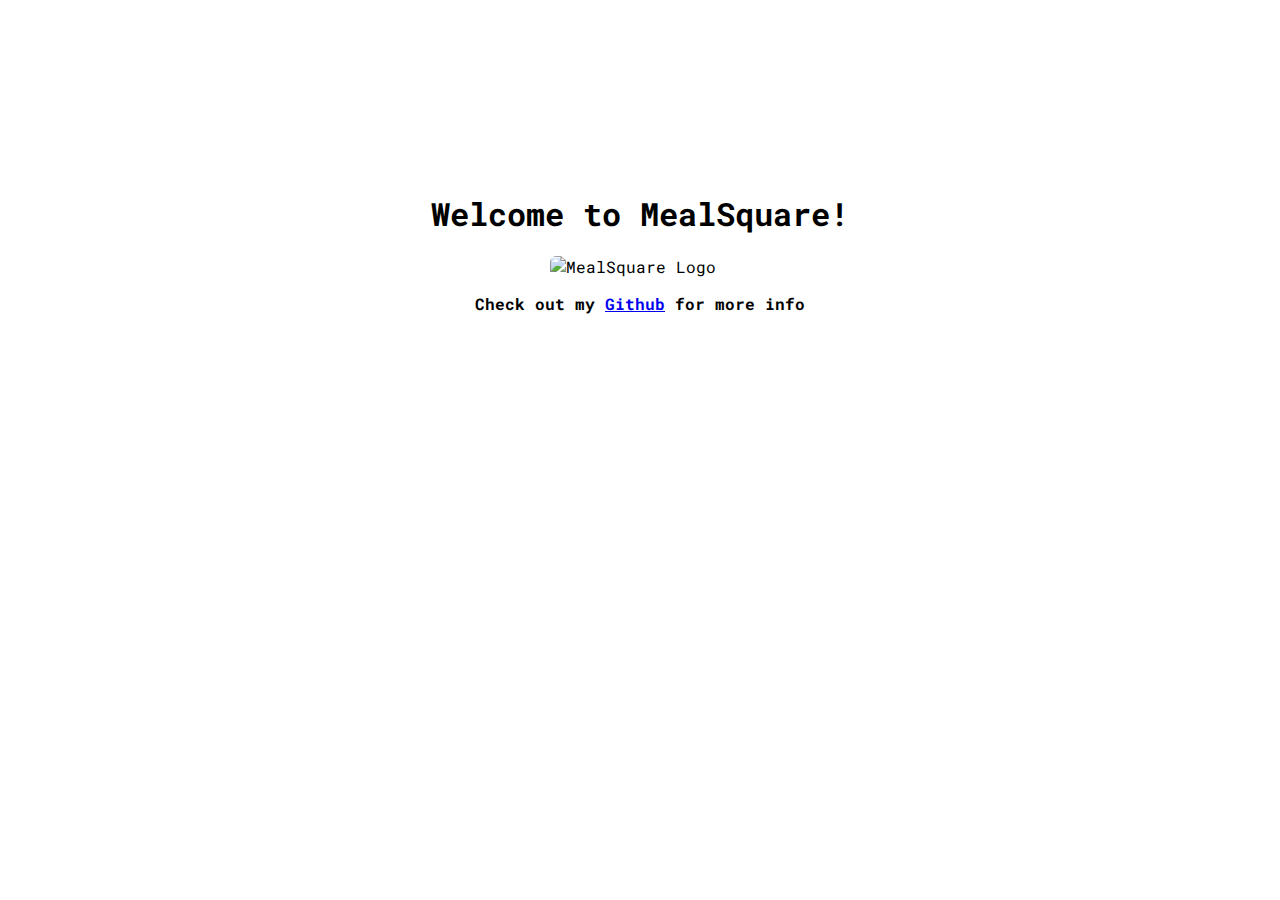
==== src/main/resources/static/index.html @ 35b51c31 "#24 welcome page added" ====
<!DOCTYPE html>
<html lang="en">
<head>
    <meta charset="UTF-8">
    <meta http-equiv="X-UA-Compatible" content="IE=edge">
    <meta name="viewport" content="width=device-width, initial-scale=1.0">
    <title>MealSquare API</title>
    <link rel="stylesheet" href="style.css">
    <link rel="shortcut icon" href="/MealSquareLogo.png">
    <link rel="preconnect" href="https://fonts.googleapis.com">
    <link rel="preconnect" href="https://fonts.gstatic.com" crossorigin>
    <link href="https://fonts.googleapis.com/css2?family=Open+Sans:wght@300&family=Roboto+Mono:wght@100&display=swap" rel="stylesheet">
</head>
<body>
<div>
    <h1 class="centerText">Welcome to MealSquare!</h1>
    <img src="/MealSquareLogo.png" alt="MealSquare Logo" class="centerImg" id="mealSquareLogo">
    <p class="centerText importantText">
        Check out my
        <a href="https://github.com/peermaute/MealSquare">Github</a>
        for more info
    </p>
</div>

</body>
</html>
---- src/main/resources/static/style.css ----
body{
    font-family: 'Open Sans', sans-serif; 
    font-family: 'Roboto Mono', monospace;
    margin: 15%;
}

.mainDiv{
    font-weight: bold;
}

.centerImg {
    display: block;
    margin-left: auto;
    margin-right: auto;
    width: 20%;
}

#mealSquareLogo{
    border-radius: 6px;
}
.importantText{
    font-weight: bold;
}
.centerText{
    text-align: center;
}
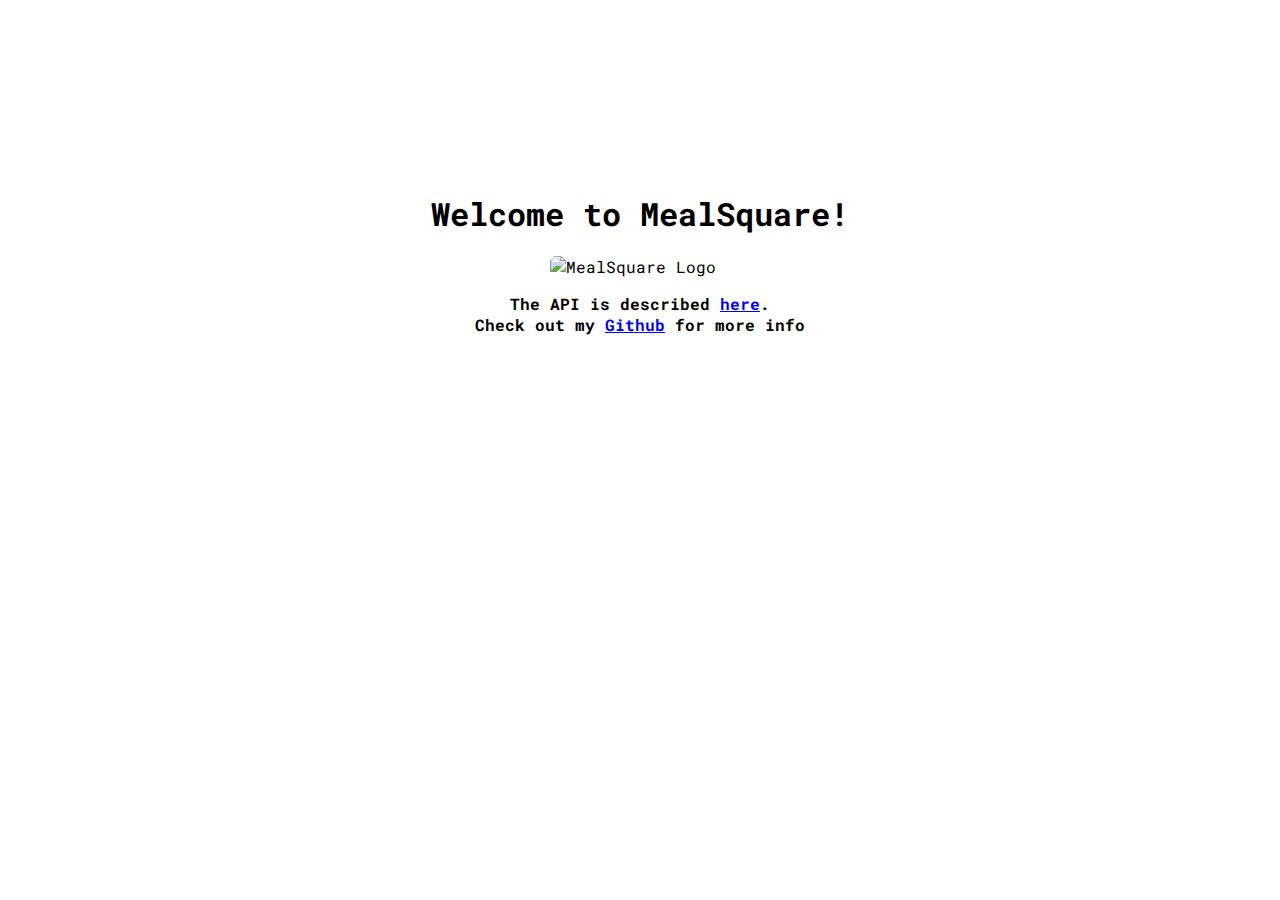
==== commit 5e969725: "#16 API documentation" ====
--- a/src/main/resources/static/index.html
+++ b/src/main/resources/static/index.html
@@ -16,6 +16,7 @@
     <h1 class="centerText">Welcome to MealSquare!</h1>
     <img src="/MealSquareLogo.png" alt="MealSquare Logo" class="centerImg" id="mealSquareLogo">
     <p class="centerText importantText">
+        The API is described <a href="../mealsquare-api/index.html">here</a>. <br>
         Check out my
         <a href="https://github.com/peermaute/MealSquare">Github</a>
         for more info
--- a/src/main/resources/static/style.css
+++ b/src/main/resources/static/style.css
@@ -1,5 +1,5 @@
 body{
-    font-family: 'Open Sans', sans-serif; 
+    font-family: 'Open Sans', sans-serif;
     font-family: 'Roboto Mono', monospace;
     margin: 15%;
 }
